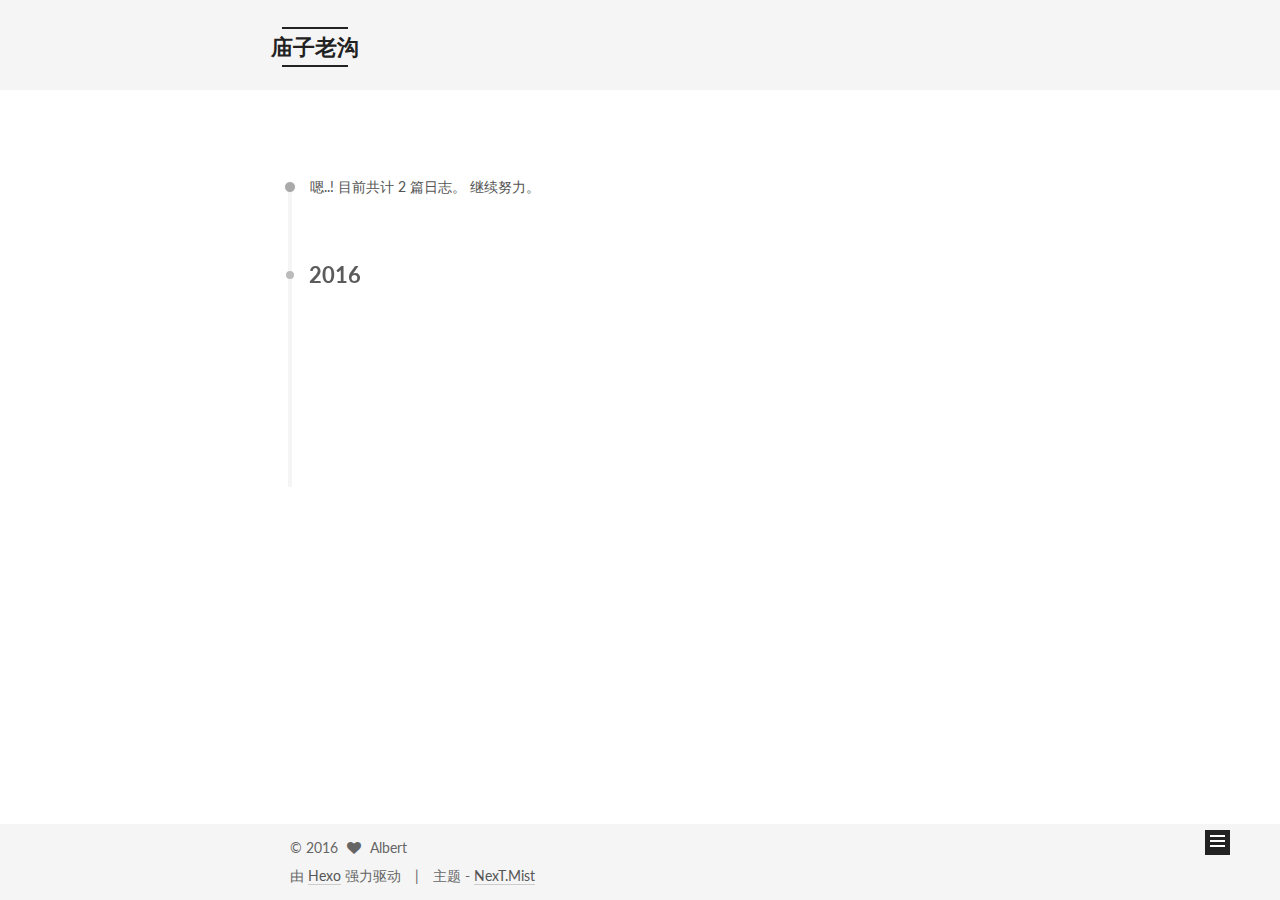
==== archives/index.html @ c9e80abf "Site updated: 2016-06-13 20:32:00" ====
<!doctype html>



  


<html class="theme-next mist use-motion">
<head>
  <meta charset="UTF-8"/>
<meta http-equiv="X-UA-Compatible" content="IE=edge,chrome=1" />
<meta name="viewport" content="width=device-width, initial-scale=1, maximum-scale=1"/>



<meta http-equiv="Cache-Control" content="no-transform" />
<meta http-equiv="Cache-Control" content="no-siteapp" />












  
  
  <link href="/vendors/fancybox/source/jquery.fancybox.css?v=2.1.5" rel="stylesheet" type="text/css" />




  
  
  
  

  
    
    
  

  

  

  

  

  
    
    
    <link href="//fonts.googleapis.com/css?family=Lato:300,300italic,400,400italic,700,700italic&subset=latin,latin-ext" rel="stylesheet" type="text/css">
  






<link href="/vendors/font-awesome/css/font-awesome.min.css?v=4.4.0" rel="stylesheet" type="text/css" />

<link href="/css/main.css?v=5.0.1" rel="stylesheet" type="text/css" />


  <meta name="keywords" content="Hexo, NexT" />








  <link rel="shortcut icon" type="image/x-icon" href="/favicon.ico?v=5.0.1" />






<meta name="description" content="丢点草稿的地方">
<meta property="og:type" content="website">
<meta property="og:title" content="庙子老沟">
<meta property="og:url" content="http://yoursite.com/archives/index.html">
<meta property="og:site_name" content="庙子老沟">
<meta property="og:description" content="丢点草稿的地方">
<meta name="twitter:card" content="summary">
<meta name="twitter:title" content="庙子老沟">
<meta name="twitter:description" content="丢点草稿的地方">



<script type="text/javascript" id="hexo.configuration">
  var NexT = window.NexT || {};
  var CONFIG = {
    scheme: 'Mist',
    sidebar: {"position":"right","display":"post"},
    fancybox: true,
    motion: true,
    duoshuo: {
      userId: 0,
      author: '博主'
    }
  };
</script>




  <link rel="canonical" href="http://yoursite.com/archives/"/>

  <title> 归档 | 庙子老沟 </title>
</head>

<body itemscope itemtype="http://schema.org/WebPage" lang="zh-Hans">

  










  
  
    
  

  <div class="container one-collumn sidebar-position-right  page-archive  ">
    <div class="headband"></div>

    <header id="header" class="header" itemscope itemtype="http://schema.org/WPHeader">
      <div class="header-inner"><div class="site-meta ">
  

  <div class="custom-logo-site-title">
    <a href="/"  class="brand" rel="start">
      <span class="logo-line-before"><i></i></span>
      <span class="site-title">庙子老沟</span>
      <span class="logo-line-after"><i></i></span>
    </a>
  </div>
  <p class="site-subtitle"></p>
</div>

<div class="site-nav-toggle">
  <button>
    <span class="btn-bar"></span>
    <span class="btn-bar"></span>
    <span class="btn-bar"></span>
  </button>
</div>

<nav class="site-nav">
  

  
    <ul id="menu" class="menu">
      
        
        <li class="menu-item menu-item-home">
          <a href="/" rel="section">
            
            闲文
          </a>
        </li>
      
        
        <li class="menu-item menu-item-archives">
          <a href="/archives" rel="section">
            
            归档
          </a>
        </li>
      
        
        <li class="menu-item menu-item-guestbook">
          <a href="/guestbook" rel="section">
            
            客书
          </a>
        </li>
      

      
        <li class="menu-item menu-item-search">
          
            <a href="#" class="st-search-show-outputs">
          
            
            搜索
          </a>
        </li>
      
    </ul>
  

  
    <div class="site-search">
      
  <form class="site-search-form">
  <input type="text" id="st-search-input" class="st-search-input st-default-search-input" />
</form>

<script type="text/javascript">
  (function(w,d,t,u,n,s,e){w['SwiftypeObject']=n;w[n]=w[n]||function(){
    (w[n].q=w[n].q||[]).push(arguments);};s=d.createElement(t);
    e=d.getElementsByTagName(t)[0];s.async=1;s.src=u;e.parentNode.insertBefore(s,e);
  })(window,document,'script','//s.swiftypecdn.com/install/v2/st.js','_st');

  _st('install', '_st('install','S8JnWayYZEUJozpKxwW_','2.0.0');','2.0.0');
</script>



    </div>
  
</nav>

 </div>
    </header>

    <main id="main" class="main">
      <div class="main-inner">
        <div class="content-wrap">
          <div id="content" class="content">
            

  <section id="posts" class="posts-collapse">
    <span class="archive-move-on"></span>

    <span class="archive-page-counter">
      
      
      
        
      
      嗯..! 目前共计 2 篇日志。 继续努力。
    </span>

    

      
      
      

      
        
        <div class="collection-title">
          <h2 class="archive-year motion-element" id="archive-year-2016">2016</h2>
        </div>
      
      

      

  <article class="post post-type-normal" itemscope itemtype="http://schema.org/Article">
    <header class="post-header">

      <h1 class="post-title">
        
            <a class="post-title-link" href="/2016/06/12/山月记/" itemprop="url">
              
                <span itemprop="name">山月记</span>
              
            </a>
        
      </h1>

      <div class="post-meta">
        <time class="post-time" itemprop="dateCreated"
              datetime="2016-06-12T21:48:13+08:00"
              content="2016/06/12" >
          06-12
        </time>
      </div>

    </header>
  </article>



    

      
      
      

      
      

      

  <article class="post post-type-normal" itemscope itemtype="http://schema.org/Article">
    <header class="post-header">

      <h1 class="post-title">
        
            <a class="post-title-link" href="/2016/06/12/hello-world/" itemprop="url">
              
                <span itemprop="name">Hello World</span>
              
            </a>
        
      </h1>

      <div class="post-meta">
        <time class="post-time" itemprop="dateCreated"
              datetime="2016-06-12T11:52:48+08:00"
              content="2016/06/12" >
          06-12
        </time>
      </div>

    </header>
  </article>



    

  </section>

  



          </div>
          


          

        </div>
        
          
  
  <div class="sidebar-toggle">
    <div class="sidebar-toggle-line-wrap">
      <span class="sidebar-toggle-line sidebar-toggle-line-first"></span>
      <span class="sidebar-toggle-line sidebar-toggle-line-middle"></span>
      <span class="sidebar-toggle-line sidebar-toggle-line-last"></span>
    </div>
  </div>

  <aside id="sidebar" class="sidebar">
    <div class="sidebar-inner">

      

      

      <section class="site-overview sidebar-panel  sidebar-panel-active ">
        <div class="site-author motion-element" itemprop="author" itemscope itemtype="http://schema.org/Person">
          <img class="site-author-image" itemprop="image"
               src="http://o8nwogshe.bkt.clouddn.com/avatar.jpg"
               alt="Albert" />
          <p class="site-author-name" itemprop="name">Albert</p>
          <p class="site-description motion-element" itemprop="description">丢点草稿的地方</p>
        </div>
        <nav class="site-state motion-element">
          <div class="site-state-item site-state-posts">
            <a href="/archives">
              <span class="site-state-item-count">2</span>
              <span class="site-state-item-name">日志</span>
            </a>
          </div>

          

          
            <div class="site-state-item site-state-tags">
              
                <span class="site-state-item-count">1</span>
                <span class="site-state-item-name">标签</span>
              
            </div>
          

        </nav>

        

        <div class="links-of-author motion-element">
          
        </div>

        
        

        
        

      </section>

      

    </div>
  </aside>


        
      </div>
    </main>

    <footer id="footer" class="footer">
      <div class="footer-inner">
        <div class="copyright" >
  
  &copy; 
  <span itemprop="copyrightYear">2016</span>
  <span class="with-love">
    <i class="fa fa-heart"></i>
  </span>
  <span class="author" itemprop="copyrightHolder">Albert</span>
</div>

<div class="powered-by">
  由 <a class="theme-link" href="http://hexo.io">Hexo</a> 强力驱动
</div>

<div class="theme-info">
  主题 -
  <a class="theme-link" href="https://github.com/iissnan/hexo-theme-next">
    NexT.Mist
  </a>
</div>

        

        
      </div>
    </footer>

    <div class="back-to-top">
      <i class="fa fa-arrow-up"></i>
    </div>
  </div>

  

<script type="text/javascript">
  if (Object.prototype.toString.call(window.Promise) !== '[object Function]') {
    window.Promise = null;
  }
</script>









  



  
  <script type="text/javascript" src="/vendors/jquery/index.js?v=2.1.3"></script>

  
  <script type="text/javascript" src="/vendors/fastclick/lib/fastclick.min.js?v=1.0.6"></script>

  
  <script type="text/javascript" src="/vendors/jquery_lazyload/jquery.lazyload.js?v=1.9.7"></script>

  
  <script type="text/javascript" src="/vendors/velocity/velocity.min.js?v=1.2.1"></script>

  
  <script type="text/javascript" src="/vendors/velocity/velocity.ui.min.js?v=1.2.1"></script>

  
  <script type="text/javascript" src="/vendors/fancybox/source/jquery.fancybox.pack.js?v=2.1.5"></script>


  


  <script type="text/javascript" src="/js/src/utils.js?v=5.0.1"></script>

  <script type="text/javascript" src="/js/src/motion.js?v=5.0.1"></script>



  
  

  
  
    <script type="text/javascript" id="motion.page.archive">
      $('.archive-year').velocity('transition.slideLeftIn');
    </script>
  


  


  <script type="text/javascript" src="/js/src/bootstrap.js?v=5.0.1"></script>



  

  
    
  

  <script type="text/javascript">
    var duoshuoQuery = {short_name:"lvyzhang"};
    (function() {
      var ds = document.createElement('script');
      ds.type = 'text/javascript';ds.async = true;
      ds.id = 'duoshuo-script';
      ds.src = (document.location.protocol == 'https:' ? 'https:' : 'http:') + '//static.duoshuo.com/embed.js';
      ds.charset = 'UTF-8';
      (document.getElementsByTagName('head')[0]
      || document.getElementsByTagName('body')[0]).appendChild(ds);
    })();
  </script>

  
    
  






  
  
  

  

  

</body>
</html>
---- css/main.css ----
/* normalize.css v3.0.2 | MIT License | git.io/normalize */
html {
  font-family: sans-serif; /* 1 */
  -ms-text-size-adjust: 100%; /* 2 */
  -webkit-text-size-adjust: 100%; /* 2 */
}
body {
  margin: 0;
}
article,
aside,
details,
figcaption,
figure,
footer,
header,
hgroup,
main,
menu,
nav,
section,
summary {
  display: block;
}
audio,
canvas,
progress,
video {
  display: inline-block; /* 1 */
  vertical-align: baseline; /* 2 */
}
audio:not([controls]) {
  display: none;
  height: 0;
}
[hidden],
template {
  display: none;
}
a {
  background-color: transparent;
}
a:active,
a:hover {
  outline: 0;
}
abbr[title] {
  border-bottom: 1px dotted;
}
b,
strong {
  font-weight: bold;
}
dfn {
  font-style: italic;
}
h1 {
  font-size: 2em;
  margin: 0.67em 0;
}
mark {
  background: #ff0;
  color: #000;
}
small {
  font-size: 80%;
}
sub,
sup {
  font-size: 75%;
  line-height: 0;
  position: relative;
  vertical-align: baseline;
}
sup {
  top: -0.5em;
}
sub {
  bottom: -0.25em;
}
img {
  border: 0;
}
svg:not(:root) {
  overflow: hidden;
}
figure {
  margin: 1em 40px;
}
hr {
  -moz-box-sizing: content-box;
  box-sizing: content-box;
  height: 0;
}
pre {
  overflow: auto;
}
code,
kbd,
pre,
samp {
  font-family: monospace, monospace;
  font-size: 1em;
}
button,
input,
optgroup,
select,
textarea {
  color: inherit; /* 1 */
  font: inherit; /* 2 */
  margin: 0; /* 3 */
}
button {
  overflow: visible;
}
button,
select {
  text-transform: none;
}
button,
html input[type="button"],
input[type="reset"],
input[type="submit"] {
  -webkit-appearance: button; /* 2 */
  cursor: pointer; /* 3 */
}
button[disabled],
html input[disabled] {
  cursor: default;
}
button::-moz-focus-inner,
input::-moz-focus-inner {
  border: 0;
  padding: 0;
}
input {
  line-height: normal;
}
input[type="checkbox"],
input[type="radio"] {
  box-sizing: border-box; /* 1 */
  padding: 0; /* 2 */
}
input[type="number"]::-webkit-inner-spin-button,
input[type="number"]::-webkit-outer-spin-button {
  height: auto;
}
input[type="search"] {
  -webkit-appearance: textfield; /* 1 */
  -moz-box-sizing: content-box;
  -webkit-box-sizing: content-box; /* 2 */
  box-sizing: content-box;
}
input[type="search"]::-webkit-search-cancel-button,
input[type="search"]::-webkit-search-decoration {
  -webkit-appearance: none;
}
fieldset {
  border: 1px solid #c0c0c0;
  margin: 0 2px;
  padding: 0.35em 0.625em 0.75em;
}
legend {
  border: 0; /* 1 */
  padding: 0; /* 2 */
}
textarea {
  overflow: auto;
}
optgroup {
  font-weight: bold;
}
table {
  border-collapse: collapse;
  border-spacing: 0;
}
td,
th {
  padding: 0;
}
::selection {
  background: #262a30;
  color: #fff;
}
body {
  position: relative;
  font-family: 'Lato', "PingFang SC", "Microsoft YaHei", sans-serif;
  font-size: 14px;
  line-height: 2;
  color: #555;
  background: #fff;
}
@media (max-width: 767px) {
  body {
    padding-right: 0 !important;
  }
}
@media (min-width: 768px) and (max-width: 991px) {
  body {
    padding-right: 0 !important;
  }
}
@media (min-width: 1600px) {
  body {
    font-size: 16px;
  }
}
h1,
h2,
h3,
h4,
h5,
h6 {
  margin: 0;
  padding: 0;
  font-weight: bold;
  line-height: 1.5;
  font-family: 'Lato', "PingFang SC", "Microsoft YaHei", sans-serif;
}
h2,
h3,
h4,
h5,
h6 {
  margin: 20px 0 15px;
}
h1 {
  font-size: 24px;
}
@media (max-width: 767px) {
  h1 {
    font-size: 20px;
  }
}
h2 {
  font-size: 22px;
}
@media (max-width: 767px) {
  h2 {
    font-size: 18px;
  }
}
h3 {
  font-size: 20px;
}
@media (max-width: 767px) {
  h3 {
    font-size: 16px;
  }
}
h4 {
  font-size: 18px;
}
@media (max-width: 767px) {
  h4 {
    font-size: 14px;
  }
}
h5 {
  font-size: 16px;
}
@media (max-width: 767px) {
  h5 {
    font-size: 12px;
  }
}
h6 {
  font-size: 14px;
}
@media (max-width: 767px) {
  h6 {
    font-size: 10px;
  }
}
p {
  margin: 0 0 25px 0;
}
a {
  color: #555;
  text-decoration: none;
  border-bottom: 1px solid #999;
  word-wrap: break-word;
}
a:hover {
  color: #222;
  border-bottom-color: #222;
}
ul {
  list-style: none;
}
blockquote {
  margin: 0;
  padding: 0;
}
img {
  display: block;
  margin: auto;
  max-width: 100%;
  height: auto;
}
hr {
  margin: 40px 0;
  height: 3px;
  border: none;
  background-color: #ddd;
  background-image: repeating-linear-gradient(-45deg, #fff, #fff 4px, transparent 4px, transparent 8px);
}
blockquote {
  padding: 0 15px;
  color: #666;
  border-left: 4px solid #ddd;
}
blockquote cite::before {
  content: "-";
  padding: 0 5px;
}
dt {
  font-weight: 700;
}
dd {
  margin: 0;
  padding: 0;
}
.text-left {
  text-align: left;
}
.text-center {
  text-align: center;
}
.text-right {
  text-align: right;
}
.text-justify {
  text-align: justify;
}
.text-nowrap {
  white-space: nowrap;
}
.text-lowercase {
  text-transform: lowercase;
}
.text-uppercase {
  text-transform: uppercase;
}
.text-capitalize {
  text-transform: capitalize;
}
.center-block {
  display: block;
  margin-left: auto;
  margin-right: auto;
}
.clearfix:before,
.clearfix:after {
  content: " ";
  display: table;
}
.clearfix:after {
  clear: both;
}
.pullquote {
  width: 45%;
}
.pullquote.left {
  float: left;
  margin-left: 5px;
  margin-right: 10px;
}
.pullquote.right {
  float: right;
  margin-left: 10px;
  margin-right: 5px;
}
.affix.affix.affix {
  position: fixed;
}
.translation {
  margin-top: -20px;
  font-size: 14px;
  color: #999;
}
.scrollbar-measure {
  width: 100px;
  height: 100px;
  overflow: scroll;
  position: absolute;
  top: -9999px;
}
.use-motion .motion-element {
  opacity: 0;
}
#local-search-input {
  padding: 3px;
  border: none;
  text-indent: 14px;
  border-radius: 0;
  width: 140px;
  outline: none;
  border-bottom: 1px solid #999;
  background: inherit;
  opacity: 0.5;
}
#local-search-input:focus {
  opacity: 1;
}
.search-icon {
  position: absolute;
  top: 9px;
}
table {
  margin: 20px 0;
  width: 100%;
  border-collapse: collapse;
  border-spacing: 0;
  border: 1px solid #ddd;
  font-size: 14px;
  table-layout: fixed;
  word-wrap: break-all;
}
table>tbody>tr:nth-of-type(odd) {
  background-color: #f9f9f9;
}
table>tbody>tr:hover {
  background-color: #f5f5f5;
}
caption,
th,
td {
  padding: 8px;
  text-align: left;
  vertical-align: middle;
  font-weight: normal;
}
th,
td {
  border-bottom: 3px solid #ddd;
  border-right: 1px solid #eee;
}
th {
  padding-bottom: 10px;
  font-weight: 700;
}
td {
  border-bottom-width: 1px;
}
html,
body {
  height: 100%;
}
.container {
  position: relative;
  min-height: 100%;
}
.header-inner {
  margin: 0 auto;
  padding: 100px 0 70px;
  width: 700px;
}
@media (min-width: 1600px) {
  .container .header-inner {
    width: 900px;
  }
}
.main {
  padding-bottom: 150px;
}
.main-inner {
  margin: 0 auto;
  width: 700px;
}
@media (min-width: 1600px) {
  .container .main-inner {
    width: 900px;
  }
}
.footer {
  position: absolute;
  left: 0;
  bottom: 0;
  width: 100%;
  min-height: 50px;
}
.footer-inner {
  box-sizing: border-box;
  margin: 20px auto;
  width: 700px;
}
@media (min-width: 1600px) {
  .container .footer-inner {
    width: 900px;
  }
}
pre,
.highlight {
  overflow: auto;
  margin: 20px 0;
  padding: 15px;
  font-size: 13px;
  color: #4d4d4c;
  background: #f7f7f7;
  line-height: 1.6;
}
pre,
code {
  font-family: consolas, Menlo, "PingFang SC", "Microsoft YaHei", monospace;
}
code {
  padding: 2px 4px;
  word-break: break-all;
  color: #555;
  background: #eee;
  border-radius: 4px;
  font-size: 13px;
}
pre code {
  padding: 0;
  color: #4d4d4c;
  background: none;
  text-shadow: none;
}
.highlight pre {
  border: none;
  margin: 0;
  padding: 1px;
}
.highlight table {
  margin: 0;
  width: auto;
  border: none;
}
.highlight td {
  border: none;
  padding: 0;
}
.highlight figcaption {
  font-size: 1em;
  color: #4d4d4c;
  line-height: 1em;
  margin-bottom: 1em;
}
.highlight figcaption:before,
.highlight figcaption:after {
  content: " ";
  display: table;
}
.highlight figcaption:after {
  clear: both;
}
.highlight figcaption a {
  float: right;
  color: #4d4d4c;
}
.highlight figcaption a:hover {
  border-bottom-color: #4d4d4c;
}
.highlight .gutter pre {
  color: #666;
  text-align: right;
  padding-right: 20px;
}
.highlight .line {
  height: 20px;
}
.gist table {
  width: auto;
}
.gist table td {
  border: none;
}
pre .comment {
  color: #8e908c;
}
pre .variable,
pre .attribute,
pre .tag,
pre .regexp,
pre .ruby .constant,
pre .xml .tag .title,
pre .xml .pi,
pre .xml .doctype,
pre .html .doctype,
pre .css .id,
pre .css .class,
pre .css .pseudo {
  color: #c82829;
}
pre .number,
pre .preprocessor,
pre .built_in,
pre .literal,
pre .params,
pre .constant,
pre .command {
  color: #f5871f;
}
pre .ruby .class .title,
pre .css .rules .attribute,
pre .string,
pre .value,
pre .inheritance,
pre .header,
pre .ruby .symbol,
pre .xml .cdata,
pre .special,
pre .number,
pre .formula {
  color: #718c00;
}
pre .title,
pre .css .hexcolor {
  color: #3e999f;
}
pre .function,
pre .python .decorator,
pre .python .title,
pre .ruby .function .title,
pre .ruby .title .keyword,
pre .perl .sub,
pre .javascript .title,
pre .coffeescript .title {
  color: #4271ae;
}
pre .keyword,
pre .javascript .function {
  color: #8959a8;
}
.full-image.full-image.full-image {
  border: none;
  max-width: 100%;
  width: auto;
  margin: 20px auto;
}
@media (min-width: 992px) {
  .full-image.full-image.full-image {
    max-width: none;
    width: 126%;
    margin: 0 -13%;
  }
}
.blockquote-center,
.page-home .post-type-quote blockquote,
.page-post-detail .post-type-quote blockquote {
  position: relative;
  margin: 40px 0;
  padding: 0;
  border-left: none;
  text-align: center;
}
.blockquote-center::before,
.page-home .post-type-quote blockquote::before,
.page-post-detail .post-type-quote blockquote::before,
.blockquote-center::after,
.page-home .post-type-quote blockquote::after,
.page-post-detail .post-type-quote blockquote::after {
  position: absolute;
  content: ' ';
  display: block;
  width: 100%;
  height: 24px;
  opacity: 0.2;
  background-repeat: no-repeat;
  background-position: 0 -6px;
  background-size: 22px 22px;
}
.blockquote-center::before,
.page-home .post-type-quote blockquote::before,
.page-post-detail .post-type-quote blockquote::before {
  top: -20px;
  background-image: url("../images/quote-l.svg");
  border-top: 1px solid #ccc;
}
.blockquote-center::after,
.page-home .post-type-quote blockquote::after,
.page-post-detail .post-type-quote blockquote::after {
  bottom: -20px;
  background-image: url("../images/quote-r.svg");
  border-bottom: 1px solid #ccc;
  background-position: 100% 8px;
}
.blockquote-center p,
.page-home .post-type-quote blockquote p,
.page-post-detail .post-type-quote blockquote p,
.blockquote-center div,
.page-home .post-type-quote blockquote div,
.page-post-detail .post-type-quote blockquote div {
  text-align: center;
}
.post .post-body .group-picture img {
  box-sizing: border-box;
  padding: 0 3px;
  border: none;
}
.post .group-picture-row {
  overflow: hidden;
  margin-top: 6px;
}
.post .group-picture-row:first-child {
  margin-top: 0;
}
.post .group-picture-column {
  float: left;
}
.page-post-detail .post-body .group-picture-column {
  float: none;
  margin-top: 10px;
  width: auto !important;
}
.page-post-detail .post-body .group-picture-column img {
  margin: 0 auto;
}
.page-archive .group-picture-container {
  overflow: hidden;
}
.page-archive .group-picture-row {
  float: left;
}
.page-archive .group-picture-row:first-child {
  margin-top: 6px;
}
.page-archive .group-picture-column {
  max-width: 150px;
  max-height: 150px;
}
.btn {
  display: inline-block;
  padding: 0 20px;
  font-size: 14px;
  color: #fff;
  background: #222;
  border: 2px solid #222;
  text-decoration: none;
  border-radius: 0;
  transition-property: background-color;
  transition-duration: 0.2s;
  transition-timing-function: ease-in-out;
  transition-delay: 0s;
}
.btn:hover,
.post-more-link .btn:hover {
  border-color: #222;
  color: #222;
  background: #fff;
}
.btn-bar {
  display: block;
  width: 22px;
  height: 2px;
  background: #555;
  border-radius: 1px;
}
.btn-bar+.btn-bar {
  margin-top: 4px;
}
.pagination {
  margin: 120px 0 40px;
  text-align: center;
  border-top: 1px solid #eee;
}
.page-number-basic,
.pagination .prev,
.pagination .next,
.pagination .page-number,
.pagination .space {
  display: inline-block;
  position: relative;
  top: -1px;
  margin: 0 10px;
  padding: 0 10px;
  line-height: 30px;
}
@media (max-width: 767px) {
  .page-number-basic,
  .pagination .prev,
  .pagination .next,
  .pagination .page-number,
  .pagination .space {
    margin: 0 5px;
  }
}
.pagination .prev,
.pagination .next,
.pagination .page-number {
  border-bottom: 0;
  border-top: 1px solid #eee;
  transition-property: border-color;
  transition-duration: 0.2s;
  transition-timing-function: ease-in-out;
  transition-delay: 0s;
}
.pagination .prev:hover,
.pagination .next:hover,
.pagination .page-number:hover {
  border-top-color: #222;
}
.pagination .space {
  padding: 0;
  margin: 0;
}
.pagination .prev {
  margin-left: 0;
}
.pagination .next {
  margin-right: 0;
}
.pagination .page-number.current {
  color: #fff;
  background: #ccc;
  border-top-color: #ccc;
}
@media (max-width: 767px) {
  .pagination {
    border-top: none;
  }
  .pagination .prev,
  .pagination .next,
  .pagination .page-number {
    margin-bottom: 10px;
    border-top: 0;
    border-bottom: 1px solid #eee;
  }
  .pagination .prev:hover,
  .pagination .next:hover,
  .pagination .page-number:hover {
    border-bottom-color: #222;
  }
}
.comments {
  margin: 60px 20px 0;
}
.tag-cloud {
  text-align: center;
}
.tag-cloud a {
  display: inline-block;
  margin: 10px;
}
.back-to-top {
  box-sizing: border-box;
  position: fixed;
  bottom: -100px;
  right: 50px;
  z-index: 1050;
  padding: 0 6px;
  width: 25px;
  background: #222;
  font-size: 12px;
  opacity: 1;
  color: #fff;
  cursor: pointer;
  text-align: center;
  -webkit-transform: translateZ(0);
  transition-property: bottom;
  transition-duration: 0.2s;
  transition-timing-function: ease-in-out;
  transition-delay: 0s;
}
@media (max-width: 767px) {
  .back-to-top {
    display: none;
  }
}
@media (min-width: 768px) and (max-width: 991px) {
  .back-to-top {
    display: none;
  }
}
.back-to-top.back-to-top-on {
  bottom: 19px;
}
.header {
  background: #fff;
}
.header-inner {
  position: relative;
}
.headband {
  height: 3px;
  background: #222;
}
.site-meta {
  margin: 0;
  text-align: left;
}
@media (max-width: 767px) {
  .site-meta {
    text-align: center;
  }
}
.brand {
  position: relative;
  display: inline-block;
  padding: 0 40px;
  color: #222;
  background: #222;
  border-bottom: none;
}
.brand:hover {
  color: #222;
}
.logo {
  display: inline-block;
  margin-right: 5px;
  line-height: 36px;
  vertical-align: top;
}
.site-title {
  display: inline-block;
  vertical-align: top;
  line-height: 36px;
  font-size: 20px;
  font-weight: normal;
  font-family: 'Lato', "PingFang SC", "Microsoft YaHei", sans-serif;
}
.site-subtitle {
  margin-top: 10px;
  font-size: 13px;
  color: #999;
}
.use-motion .brand {
  opacity: 0;
}
.use-motion .logo,
.use-motion .site-title,
.use-motion .site-subtitle {
  opacity: 0;
  position: relative;
  top: -10px;
}
.site-nav-toggle {
  display: none;
  position: absolute;
  top: 10px;
  left: 10px;
}
@media (max-width: 767px) {
  .site-nav-toggle {
    display: block;
  }
}
.site-nav-toggle button {
  margin-top: 2px;
  padding: 9px 10px;
  background: transparent;
  border: none;
}
@media (max-width: 767px) {
  .site-nav {
    display: none;
    margin: 0 -10px;
    padding: 0 10px;
    clear: both;
    border-top: 1px solid #ddd;
  }
}
@media (min-width: 768px) and (max-width: 991px) {
  .site-nav {
    display: block !important;
  }
}
@media (min-width: 992px) {
  .site-nav {
    display: block !important;
  }
}
.menu {
  margin-top: 20px;
  padding-left: 0;
  text-align: center;
}
.menu .menu-item {
  display: inline-block;
  margin: 0 10px;
}
@media screen and (max-width: 767px) {
  .menu .menu-item {
    margin-top: 10px;
  }
}
.menu .menu-item a {
  display: block;
  font-size: 13px;
  text-transform: capitalize;
  line-height: inherit;
  border-bottom: 1px solid transparent;
  transition-property: border-color;
  transition-duration: 0.2s;
  transition-timing-function: ease-in-out;
  transition-delay: 0s;
}
.menu .menu-item a:hover {
  border-bottom-color: #222;
}
.menu .menu-item .fa {
  margin-right: 5px;
}
.use-motion .menu-item {
  opacity: 0;
}
.post-body {
  font-family: 'Lato', "PingFang SC", "Microsoft YaHei", sans-serif;
}
@media (max-width: 767px) {
  .post-body {
    word-break: break-word;
  }
}
.post-body .fancybox img {
  display: block !important;
  margin: 0 auto;
  cursor: pointer;
  cursor: zoom-in;
  cursor: -webkit-zoom-in;
}
.post-body .image-caption,
.post-body .figure .caption {
  margin: 10px auto 15px;
  text-align: center;
  font-size: 14px;
  color: #999;
  font-weight: bold;
  line-height: 1;
}
.post-sticky-flag {
  display: inline-block;
  font-size: 16px;
  -ms-transform: rotate(30deg);
  -webkit-transform: rotate(30deg);
  -moz-transform: rotate(30deg);
  -ms-transform: rotate(30deg);
  -o-transform: rotate(30deg);
  transform: rotate(30deg);
}
.posts-expand {
  padding-top: 40px;
}
@media (max-width: 767px) {
  .posts-expand {
    margin: 0 20px;
  }
  .post-body pre,
  .post-body .highlight {
    padding: 10px;
  }
  .post-body pre .gutter pre,
  .post-body .highlight .gutter pre {
    padding-right: 10px;
  }
}
@media (min-width: 992px) {
  .posts-expand .post-body {
    text-align: justify;
  }
}
.posts-expand .post-body h2,
.posts-expand .post-body h3,
.posts-expand .post-body h4,
.posts-expand .post-body h5,
.posts-expand .post-body h6 {
  padding-top: 10px;
}
.posts-expand .post-body h2 .header-anchor,
.posts-expand .post-body h3 .header-anchor,
.posts-expand .post-body h4 .header-anchor,
.posts-expand .post-body h5 .header-anchor,
.posts-expand .post-body h6 .header-anchor {
  float: right;
  margin-left: 10px;
  color: #ccc;
  border-bottom-style: none;
  visibility: hidden;
}
.posts-expand .post-body h2 .header-anchor:hover,
.posts-expand .post-body h3 .header-anchor:hover,
.posts-expand .post-body h4 .header-anchor:hover,
.posts-expand .post-body h5 .header-anchor:hover,
.posts-expand .post-body h6 .header-anchor:hover {
  color: inherit;
}
.posts-expand .post-body h2:hover .header-anchor,
.posts-expand .post-body h3:hover .header-anchor,
.posts-expand .post-body h4:hover .header-anchor,
.posts-expand .post-body h5:hover .header-anchor,
.posts-expand .post-body h6:hover .header-anchor {
  visibility: visible;
}
.posts-expand .post-body ul li {
  list-style: circle;
}
.posts-expand .post-body img {
  box-sizing: border-box;
  margin: auto;
  padding: 3px;
  border: 1px solid #ddd;
}
.posts-expand .fancybox img {
  margin: 0 auto;
}
@media (max-width: 767px) {
  .posts-collapse {
    margin: 0 20px;
  }
  .posts-collapse .post-title,
  .posts-collapse .post-meta {
    display: block;
    width: auto;
    text-align: left;
  }
}
.posts-collapse {
  position: relative;
  z-index: 1010;
  margin-left: 0;
}
.posts-collapse::after {
  content: " ";
  position: absolute;
  top: 20px;
  left: 0;
  margin-left: -2px;
  width: 4px;
  height: 100%;
  background: #f5f5f5;
  z-index: -1;
}
@media (max-width: 767px) {
  .posts-collapse {
    margin: 0 20px;
  }
}
.posts-collapse .collection-title {
  position: relative;
  margin: 60px 0;
}
.posts-collapse .collection-title h2 {
  margin-left: 20px;
}
.posts-collapse .collection-title small {
  color: #bbb;
}
.posts-collapse .collection-title::before {
  content: " ";
  position: absolute;
  left: 0;
  top: 50%;
  margin-left: -4px;
  margin-top: -4px;
  width: 8px;
  height: 8px;
  background: #bbb;
  border-radius: 50%;
}
.posts-collapse .post {
  margin: 30px 0;
}
.posts-collapse .post-header {
  position: relative;
  transition-duration: 0.2s;
  transition-timing-function: ease-in-out;
  transition-delay: 0s;
  transition-property: border;
  border-bottom: 1px dashed #ccc;
}
.posts-collapse .post-header::before {
  content: " ";
  position: absolute;
  left: 0;
  top: 12px;
  width: 6px;
  height: 6px;
  margin-left: -4px;
  background: #bbb;
  border-radius: 50%;
  border: 1px solid #fff;
  transition-duration: 0.2s;
  transition-timing-function: ease-in-out;
  transition-delay: 0s;
  transition-property: background;
}
.posts-collapse .post-header:hover {
  border-bottom-color: #666;
}
.posts-collapse .post-header:hover::before {
  background: #222;
}
.posts-collapse .post-meta {
  position: absolute;
  font-size: 12px;
  left: 20px;
  top: 5px;
}
.posts-collapse .post-comments-count {
  display: none;
}
.posts-collapse .post-title {
  margin-left: 60px;
  font-size: 16px;
  font-weight: normal;
  line-height: inherit;
}
.posts-collapse .post-title::after {
  margin-left: 3px;
  opacity: 0.6;
}
.posts-collapse .post-title a {
  color: #666;
  border-bottom: none;
}
.page-home .post-type-quote .post-header,
.page-post-detail .post-type-quote .post-header,
.page-home .post-type-quote .post-tags,
.page-post-detail .post-type-quote .post-tags {
  display: none;
}
.posts-expand .post-title {
  font-size: 26px;
  text-align: center;
  word-break: break-word;
  font-weight: 400;
}
@media (max-width: 767px) {
  .posts-expand .post-title {
    font-size: 22px;
  }
}
.posts-expand .post-title-link {
  display: inline-block;
  position: relative;
  color: #555;
  border-bottom: none;
  line-height: 1.2;
  vertical-align: top;
}
.posts-expand .post-title-link::before {
  content: "";
  position: absolute;
  width: 100%;
  height: 2px;
  bottom: 0;
  left: 0;
  background-color: #000;
  visibility: hidden;
  -webkit-transform: scaleX(0);
  -moz-transform: scaleX(0);
  -ms-transform: scaleX(0);
  -o-transform: scaleX(0);
  transform: scaleX(0);
  transition-duration: 0.2s;
  transition-timing-function: ease-in-out;
  transition-delay: 0s;
}
.posts-expand .post-title-link:hover::before {
  visibility: visible;
  -webkit-transform: scaleX(1);
  -moz-transform: scaleX(1);
  -ms-transform: scaleX(1);
  -o-transform: scaleX(1);
  transform: scaleX(1);
}
.posts-expand .post-title-link .fa {
  font-size: 16px;
}
.posts-expand .post-meta {
  margin: 3px 0 60px 0;
  color: #999;
  font-family: 'Lato', "PingFang SC", "Microsoft YaHei", sans-serif;
  font-size: 12px;
  text-align: center;
}
.posts-expand .post-meta .post-category-list {
  display: inline-block;
  margin: 0;
  padding: 3px;
}
.posts-expand .post-meta .post-category-list-link {
  color: #999;
}
.post-meta-item-icon {
  display: none;
  margin-right: 3px;
}
@media (min-width: 768px) and (max-width: 991px) {
  .post-meta-item-icon {
    display: inline-block;
  }
}
@media (max-width: 767px) {
  .post-meta-item-icon {
    display: inline-block;
  }
}
@media (min-width: 768px) and (max-width: 991px) {
  .post-meta-item-text {
    display: none;
  }
}
@media (max-width: 767px) {
  .post-meta-item-text {
    display: none;
  }
}
@media (max-width: 767px) {
  .posts-expand .post-comments-count {
    display: none;
  }
}
.post-more-link {
  margin-top: 50px;
}
.post-more-link .btn {
  color: #555;
  font-size: 14px;
  background: transparent;
  border-radius: 0;
  line-height: 2;
}
.posts-expand .post-tags {
  margin-top: 40px;
  text-align: center;
}
.posts-expand .post-tags a {
  display: inline-block;
  margin-right: 10px;
  font-size: 13px;
}
.post-nav {
  overflow: hidden;
  margin-top: 60px;
  padding: 10px;
  white-space: nowrap;
  border-top: 1px solid #eee;
}
.post-nav-item {
  display: inline-block;
  width: 50%;
  white-space: normal;
}
.post-nav-item a {
  position: relative;
  display: inline-block;
  line-height: 25px;
  font-size: 14px;
  color: #555;
  border-bottom: none;
}
.post-nav-item a:hover {
  color: #222;
  border-bottom: none;
}
.post-nav-item a:active {
  top: 2px;
}
.post-nav-item a i {
  font-size: 12px;
}
.post-nav-prev {
  text-align: right;
}
.posts-expand .post-eof {
  display: block;
  margin: 80px auto 60px;
  width: 8%;
  height: 1px;
  background: #ccc;
  text-align: center;
}
.post:last-child .post-eof.post-eof.post-eof {
  display: none;
}
.post-gallery {
  display: table;
  table-layout: fixed;
  width: 100%;
  border-collapse: separate;
}
.post-gallery-row {
  display: table-row;
}
.post-gallery .post-gallery-img {
  display: table-cell;
  text-align: center;
  vertical-align: middle;
  border: none;
}
.post-gallery .post-gallery-img img {
  max-width: 100%;
  max-height: 100%;
  border: none;
}
.fancybox-close,
.fancybox-close:hover {
  border: none;
}
.sidebar {
  position: fixed;
  right: 0;
  top: 0;
  bottom: 0;
  width: 0;
  z-index: 1040;
  box-shadow: inset 0 2px 6px #000;
  background: #222;
  -webkit-transform: translateZ(0);
}
.sidebar a {
  color: #999;
  border-bottom-color: #555;
}
.sidebar a:hover {
  color: #eee;
}
@media (min-width: 768px) and (max-width: 991px) {
  .sidebar {
    display: none !important;
  }
}
@media (max-width: 767px) {
  .sidebar {
    display: none !important;
  }
}
.sidebar-inner {
  position: relative;
  padding: 20px 10px;
  color: #999;
  text-align: center;
}
.sidebar-toggle {
  position: fixed;
  right: 50px;
  bottom: 45px;
  width: 15px;
  height: 15px;
  padding: 5px;
  background: #222;
  line-height: 0;
  z-index: 1050;
  cursor: pointer;
  -webkit-transform: translateZ(0);
}
@media (min-width: 768px) and (max-width: 991px) {
  .sidebar-toggle {
    display: none;
  }
}
@media (max-width: 767px) {
  .sidebar-toggle {
    display: none;
  }
}
.sidebar-toggle-line {
  position: relative;
  display: inline-block;
  vertical-align: top;
  height: 2px;
  width: 100%;
  background: #fff;
  margin-top: 3px;
}
.sidebar-toggle-line:first-child {
  margin-top: 0;
}
.site-author-image {
  display: block;
  margin: 0 auto;
  padding: 2px;
  max-width: 96px;
  height: auto;
  border: 2px solid #333;
}
.site-author-name {
  margin: 5px 0 0;
  text-align: center;
  color: #f5f5f5;
  font-weight: normal;
}
.site-description {
  margin-top: 5px;
  text-align: center;
  font-size: 14px;
  color: #999;
}
.site-state {
  overflow: hidden;
  line-height: 1.4;
  white-space: nowrap;
  text-align: center;
}
.site-state-item {
  display: inline-block;
  padding: 0 15px;
  border-left: 1px solid #333;
}
.site-state-item:first-child {
  border-left: none;
}
.site-state-item a {
  border-bottom: none;
}
.site-state-item-count {
  display: block;
  text-align: center;
  color: inherit;
  font-weight: 600;
  font-size: 18px;
}
.site-state-item-name {
  font-size: 13px;
  color: inherit;
}
.feed-link {
  margin-top: 20px;
}
.feed-link a {
  display: inline-block;
  padding: 0 15px;
  color: #fc6423;
  border: 1px solid #fc6423;
  border-radius: 4px;
}
.feed-link a i {
  color: #fc6423;
  font-size: 14px;
}
.feed-link a:hover {
  color: #fff;
  background: #fc6423;
}
.feed-link a:hover i {
  color: #fff;
}
.links-of-author {
  margin-top: 20px;
}
.links-of-author a {
  display: inline-block;
  vertical-align: middle;
  margin-right: 10px;
  margin-bottom: 10px;
  border-bottom-color: #555;
  font-size: 13px;
}
.links-of-author a:before {
  display: inline-block;
  vertical-align: middle;
  margin-right: 3px;
  content: " ";
  width: 4px;
  height: 4px;
  border-radius: 50%;
  background: #e9ff88;
}
.links-of-blogroll {
  font-size: 13px;
}
.links-of-blogroll-title {
  margin-top: 20px;
  font-size: 14px;
  font-weight: 600;
}
.links-of-blogroll-list {
  margin: 0;
  padding: 0;
}
.links-of-blogroll-item {
  padding: 2px 10px;
}
.sidebar-nav {
  margin: 0 0 20px;
  padding-left: 0;
}
.sidebar-nav li {
  display: inline-block;
  cursor: pointer;
  border-bottom: 1px solid transparent;
  font-size: 14px;
  color: #555;
}
.sidebar-nav li:hover {
  color: #f5f5f5;
}
.page-post-detail .sidebar-nav-toc {
  padding: 0 5px;
}
.page-post-detail .sidebar-nav-overview {
  margin-left: 10px;
}
.sidebar-nav .sidebar-nav-active {
  color: #87daff;
  border-bottom-color: #87daff;
}
.sidebar-nav .sidebar-nav-active:hover {
  color: #87daff;
}
.sidebar-panel {
  display: none;
}
.sidebar-panel-active {
  display: block;
}
.post-toc-empty {
  font-size: 14px;
  color: #666;
}
.post-toc-wrap {
  overflow: hidden;
}
.post-toc {
  overflow: auto;
}
.post-toc ol {
  margin: 0;
  padding: 0 2px 5px 10px;
  text-align: left;
  list-style: none;
  font-size: 14px;
}
.post-toc ol > ol {
  padding-left: 0;
}
.post-toc ol a {
  transition-duration: 0.2s;
  transition-timing-function: ease-in-out;
  transition-delay: 0s;
  transition-property: all;
  color: #999;
  border-bottom-color: #555;
}
.post-toc ol a:hover {
  color: #ccc;
  border-bottom-color: #ccc;
}
.post-toc .nav-item {
  overflow: hidden;
  text-overflow: ellipsis;
  white-space: nowrap;
  line-height: 1.8;
}
.post-toc .nav .nav-child {
  display: none;
}
.post-toc .nav .active > .nav-child {
  display: block;
}
.post-toc .nav .active-current > .nav-child {
  display: block;
}
.post-toc .nav .active-current > .nav-child > .nav-item {
  display: block;
}
.post-toc .nav .active > a {
  color: #87daff;
  border-bottom-color: #87daff;
}
.post-toc .nav .active-current > a {
  color: #87daff;
}
.post-toc .nav .active-current > a:hover {
  color: #87daff;
}
.footer {
  font-size: 14px;
  color: #999;
}
.footer img {
  border: none;
}
.footer-inner {
  text-align: center;
}
.with-love {
  display: inline-block;
  margin: 0 5px;
}
.powered-by,
.theme-info {
  display: inline-block;
}
.powered-by {
  margin-right: 10px;
}
.powered-by::after {
  content: "|";
  padding-left: 10px;
}
.cc-license {
  margin-top: 10px;
  text-align: center;
}
.cc-license .cc-opacity {
  opacity: 0.7;
  border-bottom: none;
}
.cc-license .cc-opacity:hover {
  opacity: 0.9;
}
.cc-license img {
  display: inline-block;
}
.theme-next #ds-thread #ds-reset {
  color: #555;
}
.theme-next #ds-thread #ds-reset .ds-replybox {
  margin-bottom: 30px;
}
.theme-next #ds-thread #ds-reset .ds-replybox .ds-avatar,
.theme-next #ds-reset .ds-avatar img {
  box-shadow: none;
}
.theme-next #ds-thread #ds-reset .ds-textarea-wrapper {
  border-color: #c7d4e1;
  background: none;
  border-top-right-radius: 3px;
  border-top-left-radius: 3px;
}
.theme-next #ds-thread #ds-reset .ds-textarea-wrapper textarea {
  height: 60px;
}
.theme-next #ds-reset .ds-rounded-top {
  border-radius: 0;
}
.theme-next #ds-thread #ds-reset .ds-post-toolbar {
  box-sizing: border-box;
  border: 1px solid #c7d4e1;
  background: #f6f8fa;
}
.theme-next #ds-thread #ds-reset .ds-post-options {
  height: 40px;
  border: none;
  background: none;
}
.theme-next #ds-thread #ds-reset .ds-toolbar-buttons {
  top: 11px;
}
.theme-next #ds-thread #ds-reset .ds-sync {
  top: 5px;
}
.theme-next #ds-thread #ds-reset .ds-post-button {
  top: 4px;
  right: 5px;
  width: 90px;
  height: 30px;
  border: 1px solid #c5ced7;
  border-radius: 3px;
  background-image: linear-gradient(#fbfbfc, #f5f7f9);
  color: #60676d;
}
.theme-next #ds-thread #ds-reset .ds-post-button:hover {
  background-position: 0 -30px;
  color: #60676d;
}
.theme-next #ds-thread #ds-reset .ds-comments-info {
  padding: 10px 0;
}
.theme-next #ds-thread #ds-reset .ds-sort {
  display: none;
}
.theme-next #ds-thread #ds-reset li.ds-tab a.ds-current {
  border: none;
  background: #f6f8fa;
  color: #60676d;
}
.theme-next #ds-thread #ds-reset li.ds-tab a.ds-current:hover {
  background-color: #e9f0f7;
  color: #60676d;
}
.theme-next #ds-thread #ds-reset li.ds-tab a {
  border-radius: 2px;
  padding: 5px;
}
.theme-next #ds-thread #ds-reset .ds-login-buttons p {
  color: #999;
  line-height: 36px;
}
.theme-next #ds-thread #ds-reset .ds-login-buttons .ds-service-list li {
  height: 28px;
}
.theme-next #ds-thread #ds-reset .ds-service-list a {
  background: none;
  padding: 5px;
  border: 1px solid;
  border-radius: 3px;
  text-align: center;
}
.theme-next #ds-thread #ds-reset .ds-service-list a:hover {
  color: #fff;
  background: #666;
}
.theme-next #ds-thread #ds-reset .ds-service-list .ds-weibo {
  color: #fc9b00;
  border-color: #fc9b00;
}
.theme-next #ds-thread #ds-reset .ds-service-list .ds-weibo:hover {
  background: #fc9b00;
}
.theme-next #ds-thread #ds-reset .ds-service-list .ds-qq {
  color: #60a3ec;
  border-color: #60a3ec;
}
.theme-next #ds-thread #ds-reset .ds-service-list .ds-qq:hover {
  background: #60a3ec;
}
.theme-next #ds-thread #ds-reset .ds-service-list .ds-renren {
  color: #2e7ac4;
  border-color: #2e7ac4;
}
.theme-next #ds-thread #ds-reset .ds-service-list .ds-renren:hover {
  background: #2e7ac4;
}
.theme-next #ds-thread #ds-reset .ds-service-list .ds-douban {
  color: #37994c;
  border-color: #37994c;
}
.theme-next #ds-thread #ds-reset .ds-service-list .ds-douban:hover {
  background: #37994c;
}
.theme-next #ds-thread #ds-reset .ds-service-list .ds-kaixin {
  color: #fef20d;
  border-color: #fef20d;
}
.theme-next #ds-thread #ds-reset .ds-service-list .ds-kaixin:hover {
  background: #fef20d;
}
.theme-next #ds-thread #ds-reset .ds-service-list .ds-netease {
  color: #f00;
  border-color: #f00;
}
.theme-next #ds-thread #ds-reset .ds-service-list .ds-netease:hover {
  background: #f00;
}
.theme-next #ds-thread #ds-reset .ds-service-list .ds-sohu {
  color: #ffcb05;
  border-color: #ffcb05;
}
.theme-next #ds-thread #ds-reset .ds-service-list .ds-sohu:hover {
  background: #ffcb05;
}
.theme-next #ds-thread #ds-reset .ds-service-list .ds-baidu {
  color: #2831e0;
  border-color: #2831e0;
}
.theme-next #ds-thread #ds-reset .ds-service-list .ds-baidu:hover {
  background: #2831e0;
}
.theme-next #ds-thread #ds-reset .ds-service-list .ds-google {
  color: #166bec;
  border-color: #166bec;
}
.theme-next #ds-thread #ds-reset .ds-service-list .ds-google:hover {
  background: #166bec;
}
.theme-next #ds-thread #ds-reset .ds-service-list .ds-weixin {
  color: #00ce0d;
  border-color: #00ce0d;
}
.theme-next #ds-thread #ds-reset .ds-service-list .ds-weixin:hover {
  background: #00ce0d;
}
.theme-next #ds-thread #ds-reset .ds-service-list .ds-more-services {
  border: none;
}
.theme-next #ds-thread #ds-reset .ds-service-list .ds-more-services:hover {
  background: none;
}
.theme-next #ds-reset .duoshuo-ua-admin {
  display: inline-block;
  color: #f00;
}
.theme-next #ds-reset .duoshuo-ua-platform,
.theme-next #ds-reset .duoshuo-ua-browser {
  color: #ccc;
}
.theme-next #ds-reset .duoshuo-ua-platform .fa,
.theme-next #ds-reset .duoshuo-ua-browser .fa {
  display: inline-block;
  margin-right: 3px;
}
.theme-next #ds-reset .duoshuo-ua-separator {
  display: inline-block;
  margin-left: 5px;
}
.theme-next .this_ua {
  background-color: #ccc !important;
  border-radius: 4px;
  padding: 0 5px !important;
  margin: 1px 1px !important;
  border: 1px solid #bbb !important;
  color: #fff;
  display: inline-block !important;
}
.theme-next .this_ua.admin {
  background-color: #d9534f !important;
  border-color: #d9534f !important;
}
.theme-next .this_ua.platform.iOS,
.theme-next .this_ua.platform.Mac,
.theme-next .this_ua.platform.Windows {
  background-color: #39b3d7 !important;
  border-color: #46b8da !important;
}
.theme-next .this_ua.platform.Linux {
  background-color: #3a3a3a !important;
  border-color: #1f1f1f !important;
}
.theme-next .this_ua.platform.Android {
  background-color: #00c47d !important;
  border-color: #01b171 !important;
}
.theme-next .this_ua.browser.Mobile,
.theme-next .this_ua.browser.Chrome {
  background-color: #5cb85c !important;
  border-color: #4cae4c !important;
}
.theme-next .this_ua.browser.Firefox {
  background-color: #f0ad4e !important;
  border-color: #eea236 !important;
}
.theme-next .this_ua.browser.Maxthon,
.theme-next .this_ua.browser.IE {
  background-color: #428bca !important;
  border-color: #357ebd !important;
}
.theme-next .this_ua.browser.baidu,
.theme-next .this_ua.browser.UCBrowser,
.theme-next .this_ua.browser.Opera {
  background-color: #d9534f !important;
  border-color: #d43f3a !important;
}
.theme-next .this_ua.browser.Android,
.theme-next .this_ua.browser.QQBrowser {
  background-color: #78ace9 !important;
  border-color: #4cae4c !important;
}
.post-spread {
  margin-top: 20px;
  text-align: center;
}
.jiathis_style {
  display: inline-block;
}
.jiathis_style a {
  border: none;
}
.post-spread {
  margin-top: 20px;
  text-align: center;
}
.bdshare-slide-button-box a {
  border: none;
}
.bdsharebuttonbox {
  display: inline-block;
}
.bdsharebuttonbox a {
  border: none;
}
ul.search-result-list {
  padding-left: 0px;
  margin: 0px 5px 0px 8px;
}
p.search-result {
  border-bottom: 1px dashed #ccc;
  padding: 5px 0;
}
a.search-result-title {
  font-weight: bold;
}
a.search-result {
  border-bottom: transparent;
  display: block;
  white-space: nowrap;
  overflow: hidden;
  text-overflow: ellipsis;
}
.search-keyword {
  border-bottom: 1px dashed #4088b8;
  font-weight: bold;
}
#local-search-result {
  height: 90%;
  overflow: auto;
}
.popup {
  display: none;
  position: fixed;
  top: 10%;
  left: 50%;
  width: 700px;
  height: 80%;
  margin-left: -350px;
  padding: 3px 0 0 10px;
  background: #fff;
  color: #333;
  z-index: 9999;
  border-radius: 5px;
}
@media (max-width: 767px) {
  .popup {
    padding: 3px;
    top: 0;
    left: 0;
    margin: 0;
    width: 100%;
    height: 100%;
    border-radius: 0px;
  }
}
.popoverlay {
  position: fixed;
  width: 100%;
  height: 100%;
  top: 0px;
  left: 0px;
  z-index: 2080;
  background-color: rgba(0,0,0,0.3);
}
#local-search-input {
  margin-bottom: 10px;
  width: 50%;
}
.popup-btn-close {
  position: absolute;
  top: 6px;
  right: 14px;
  color: #4ebd79;
  font-size: 14px;
  font-weight: bold;
  text-transform: uppercase;
  cursor: pointer;
}
#no-result {
  position: absolute;
  left: 44%;
  top: 42%;
  color: #ccc;
}
.site-uv,
.site-pv,
.page-pv {
  display: inline-block;
}
.site-uv .busuanzi-value,
.site-pv .busuanzi-value,
.page-pv .busuanzi-value {
  margin: 0 5px;
}
.site-uv {
  margin-right: 10px;
}
.site-uv::after {
  content: "|";
  padding-left: 10px;
}
.use-motion .post {
  opacity: 0;
}
.page-archive .archive-page-counter {
  position: relative;
  top: 3px;
  left: 20px;
}
@media (max-width: 767px) {
  .page-archive .archive-page-counter {
    top: 5px;
  }
}
.page-archive .posts-collapse .archive-move-on {
  position: absolute;
  top: 11px;
  left: 0;
  margin-left: -6px;
  width: 10px;
  height: 10px;
  opacity: 0.5;
  background: #555;
  border: 1px solid #fff;
  border-radius: 50%;
}
.category-all-page .category-all-title {
  text-align: center;
}
.category-all-page .category-all {
  margin-top: 20px;
}
.category-all-page .category-list {
  margin: 0;
  padding: 0;
  list-style: none;
}
.category-all-page .category-list-item {
  margin: 5px 10px;
}
.category-all-page .category-list-count {
  color: #bbb;
}
.category-all-page .category-list-count:before {
  display: inline;
  content: " (";
}
.category-all-page .category-list-count:after {
  display: inline;
  content: ") ";
}
.category-all-page .category-list-child {
  padding-left: 10px;
}
.page-post-detail .sidebar-toggle-line {
  background: #87daff;
}
.page-post-detail .comments {
  overflow: hidden;
}
h1,
h2,
h3,
h4,
h5,
h6 {
  margin: 20px 0 10px;
}
p {
  margin: 0 0 25px 0;
}
a {
  border-bottom-color: #ccc;
}
hr {
  margin: 20px 0;
  height: 2px;
}
.main-inner {
  margin-top: 80px;
}
.header {
  background: #f5f5f5;
}
.header-inner {
  padding: 25px 0 20px;
}
.header-inner:before,
.header-inner:after {
  content: " ";
  display: table;
}
.header-inner:after {
  clear: both;
}
@media (max-width: 767px) {
  .header-inner {
    width: auto;
    margin-bottom: 50px;
    padding: 10px;
  }
}
.site-meta {
  float: left;
  margin-left: -20px;
  line-height: normal;
}
@media (max-width: 767px) {
  .site-meta {
    margin-left: 10px;
  }
}
.site-meta .brand {
  padding: 2px 1px;
  background: none;
}
@media (max-width: 767px) {
  .site-meta .brand {
    display: block;
  }
}
.site-meta .logo {
  display: none;
}
.site-meta .site-title {
  font-size: 22px;
  font-weight: bolder;
}
@media (max-width: 767px) {
  .site-meta .site-title {
    line-height: 34px;
  }
}
.logo-line-before,
.logo-line-after {
  display: block;
  overflow: hidden;
  margin: 0 auto;
  width: 75%;
}
@media (max-width: 767px) {
  .logo-line-before,
  .logo-line-after {
    display: none;
  }
}
.logo-line-before i,
.logo-line-after i {
  position: relative;
  display: block;
  height: 2px;
  background: #222;
}
@media (max-width: 767px) {
  .logo-line-before i,
  .logo-line-after i {
    height: 3px;
  }
}
.use-motion .logo-line-before i {
  left: -100%;
}
.use-motion .logo-line-after i {
  right: -100%;
}
.site-subtitle {
  display: none;
}
.site-nav-toggle {
  position: static;
  float: right;
}
.menu {
  float: right;
  margin: 8px 0 0 0;
}
@media (max-width: 767px) {
  .menu {
    margin: 20px 0 0 0;
    padding: 0;
  }
}
.menu br {
  display: none;
}
.menu .menu-item {
  margin: 0;
}
@media (max-width: 767px) {
  .menu .menu-item {
    display: block;
  }
}
.menu .menu-item a {
  padding: 0 10px;
  background: none;
  border: none;
  border-radius: 2px;
  transition-property: background;
}
@media (max-width: 767px) {
  .menu .menu-item a {
    text-align: left;
  }
}
.menu .menu-item a:hover {
  background: #e1e1e1;
}
.menu a::before {
  display: none;
}
@media (max-width: 767px) {
  .menu a::before {
    display: block;
  }
}
@media (max-width: 767px) {
  .menu {
    float: none;
  }
}
.site-search form {
  display: none;
}
.posts-expand {
  padding-top: 0;
}
.posts-expand .post-title,
.posts-expand .post-meta {
  text-align: left;
}
@media (max-width: 767px) {
  .posts-expand .post-title,
  .posts-expand .post-meta {
    text-align: center;
  }
}
.posts-expand .post-eof {
  display: none;
}
.posts-expand .post {
  margin-top: 120px;
}
.posts-expand .post:first-child {
  margin-top: 0;
}
.posts-expand .post-meta {
  margin-top: 5px;
  margin-bottom: 20px;
}
.posts-expand .post-title {
  position: relative;
  font-size: 26px;
  font-weight: 400;
}
@media (max-width: 767px) {
  .posts-expand .post-title {
    font-size: 20px;
  }
}
@media (min-width: 1600px) {
  .posts-expand .post-title {
    font-size: 26px;
  }
}
.posts-expand .post-title:hover:before {
  background: #222;
}
.posts-expand .post-body img {
  margin: 0;
}
.posts-expand .post-tags {
  text-align: left;
}
.posts-expand .post-tags a {
  padding: 1px 5px;
  background: #f5f5f5;
  border-bottom: none;
}
.posts-expand .post-tags a:hover {
  background: #ccc;
}
.posts-expand .post-nav {
  margin-top: 40px;
}
.post-more-link {
  margin-top: 20px;
  text-align: left;
}
.post-more-link a {
  padding: 0;
  font-size: 14px;
  color: #666;
  background: none;
  border: none;
  border-bottom: 2px solid #666;
  transition-property: border;
}
@media (max-width: 767px) {
  .post-more-link a {
    font-size: 12px;
  }
}
@media (min-width: 1600px) {
  .post-more-link a {
    font-size: 16px;
  }
}
.post-more-link a:hover {
  border-bottom-color: #222;
}
.links-of-blogroll-inline .links-of-blogroll-item {
  display: inline-block;
}
.btn {
  padding: 0 10px;
  border-width: 2px;
  border-radius: 0;
}
.headband {
  display: none;
}
.site-search {
  position: relative;
  float: right;
  margin-top: 5px;
  padding-top: 3px;
}
@media (max-width: 767px) {
  .site-search {
    float: none;
    padding: 0 10px;
  }
}
@media (max-width: 767px) {
  .container .main-inner {
    width: auto;
  }
}
.page-post-detail .post-title,
.page-post-detail .post-meta {
  text-align: center;
}
.page-post-detail .post-title:before {
  display: none;
}
.page-post-detail .post-meta {
  margin-bottom: 60px;
}
.pagination {
  margin: 120px 0 0;
  text-align: left;
}
@media (max-width: 767px) {
  .pagination {
    margin: 80px 10px 0;
    text-align: center;
  }
}
.footer {
  margin-top: 80px;
  padding: 10px 0;
  background: #f5f5f5;
  color: #666;
}
.footer-inner {
  margin: 0 auto;
  text-align: left;
}
@media (max-width: 767px) {
  .footer-inner {
    width: auto;
    text-align: center;
  }
}
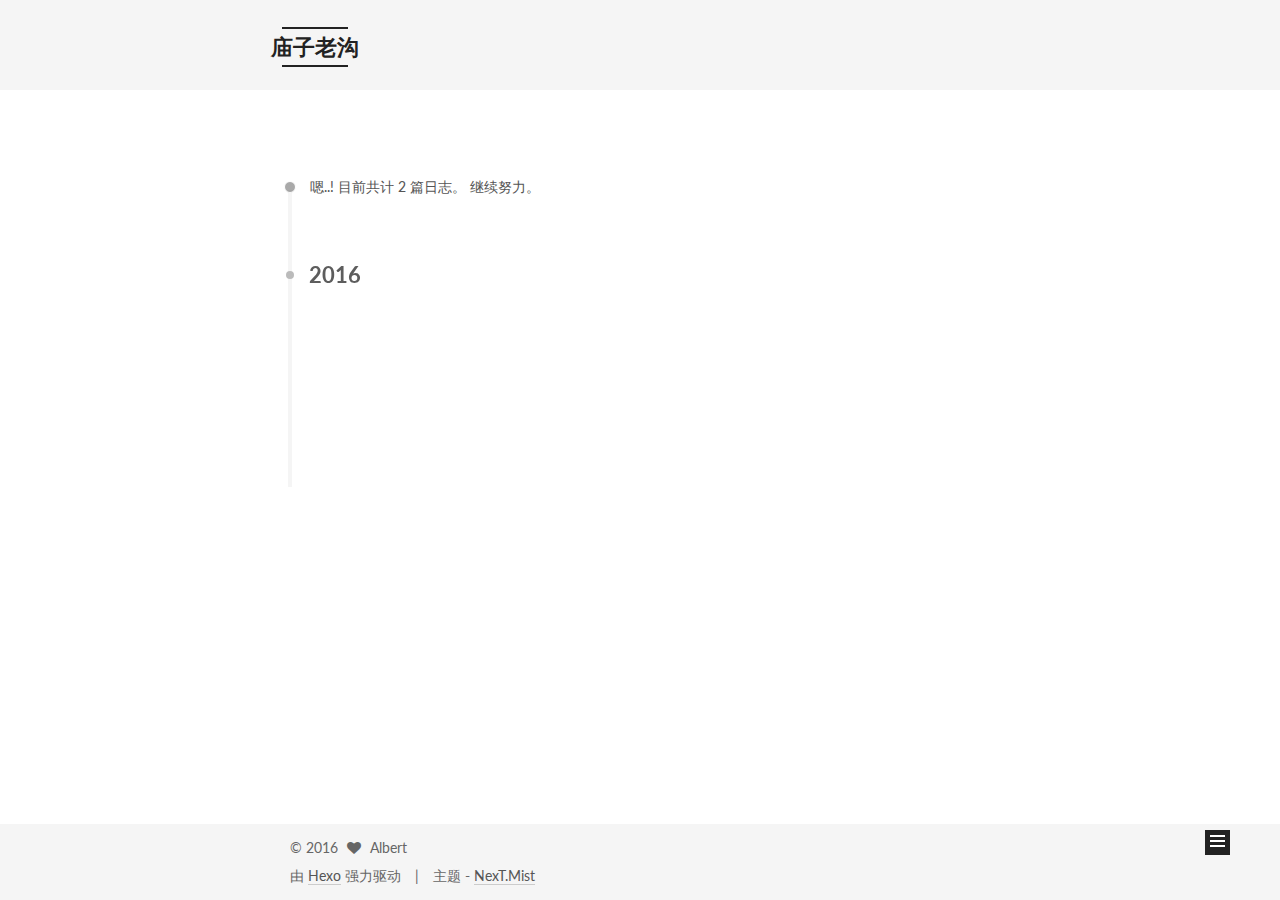
==== commit a4d29ebb: "Site updated: 2016-06-18 20:43:13" ====
--- a/archives/index.html
+++ b/archives/index.html
@@ -87,7 +87,7 @@
 <meta name="description" content="丢点草稿的地方">
 <meta property="og:type" content="website">
 <meta property="og:title" content="庙子老沟">
-<meta property="og:url" content="http://yoursite.com/archives/index.html">
+<meta property="og:url" content="http://souann.me/archives/index.html">
 <meta property="og:site_name" content="庙子老沟">
 <meta property="og:description" content="丢点草稿的地方">
 <meta name="twitter:card" content="summary">
@@ -113,7 +113,7 @@
 
 
 
-  <link rel="canonical" href="http://yoursite.com/archives/"/>
+  <link rel="canonical" href="http://souann.me/archives/"/>
 
   <title> 归档 | 庙子老沟 </title>
 </head>
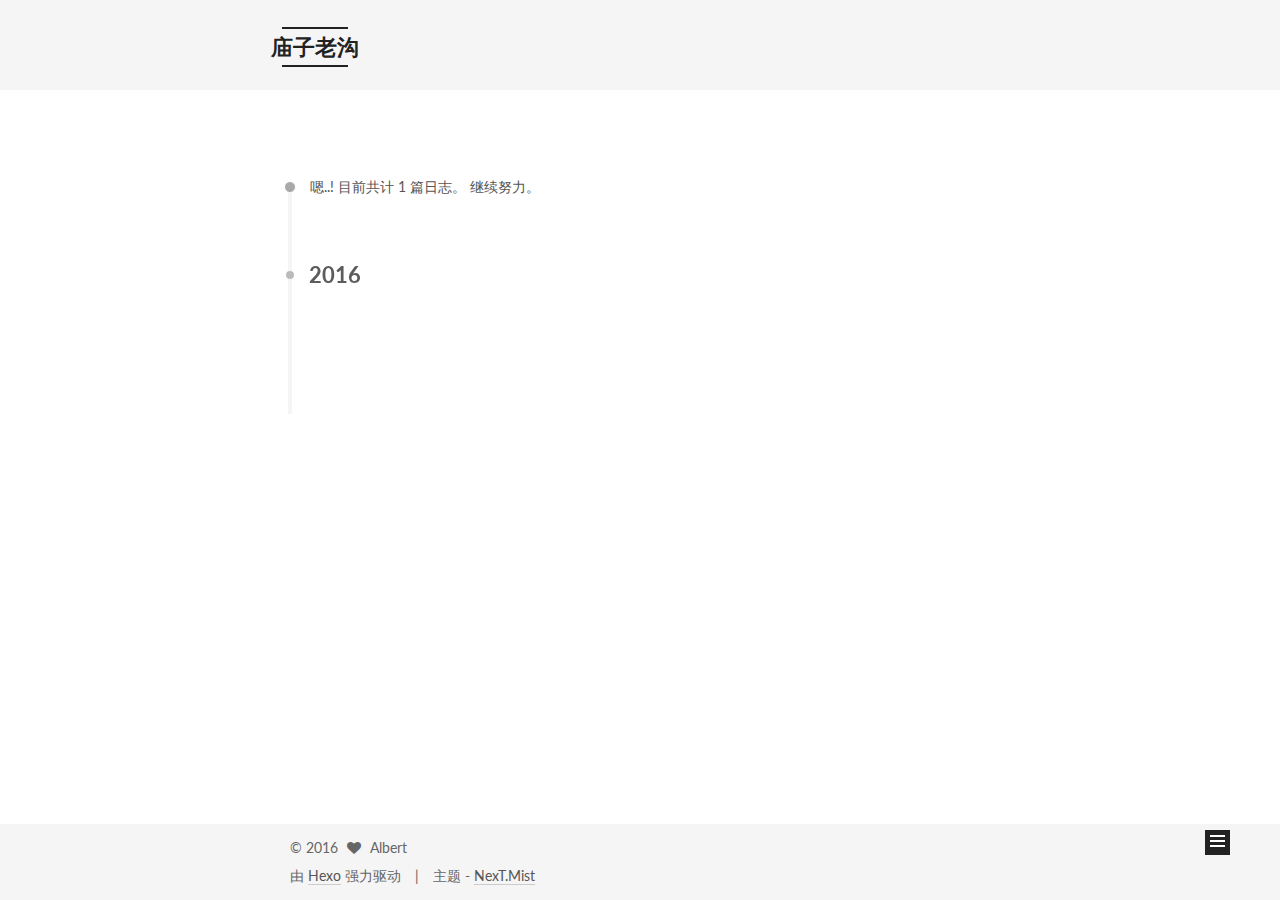
==== commit bee90ab3: "Site updated: 2016-06-18 20:53:55" ====
--- a/archives/index.html
+++ b/archives/index.html
@@ -245,7 +245,7 @@
       
         
       
-      嗯..! 目前共计 2 篇日志。 继续努力。
+      嗯..! 目前共计 1 篇日志。 继续努力。
     </span>
 
     
@@ -280,43 +280,6 @@
       <div class="post-meta">
         <time class="post-time" itemprop="dateCreated"
               datetime="2016-06-12T21:48:13+08:00"
-              content="2016/06/12" >
-          06-12
-        </time>
-      </div>
-
-    </header>
-  </article>
-
-
-
-    
-
-      
-      
-      
-
-      
-      
-
-      
-
-  <article class="post post-type-normal" itemscope itemtype="http://schema.org/Article">
-    <header class="post-header">
-
-      <h1 class="post-title">
-        
-            <a class="post-title-link" href="/2016/06/12/hello-world/" itemprop="url">
-              
-                <span itemprop="name">Hello World</span>
-              
-            </a>
-        
-      </h1>
-
-      <div class="post-meta">
-        <time class="post-time" itemprop="dateCreated"
-              datetime="2016-06-12T11:52:48+08:00"
               content="2016/06/12" >
           06-12
         </time>
@@ -371,7 +334,7 @@
         <nav class="site-state motion-element">
           <div class="site-state-item site-state-posts">
             <a href="/archives">
-              <span class="site-state-item-count">2</span>
+              <span class="site-state-item-count">1</span>
               <span class="site-state-item-name">日志</span>
             </a>
           </div>
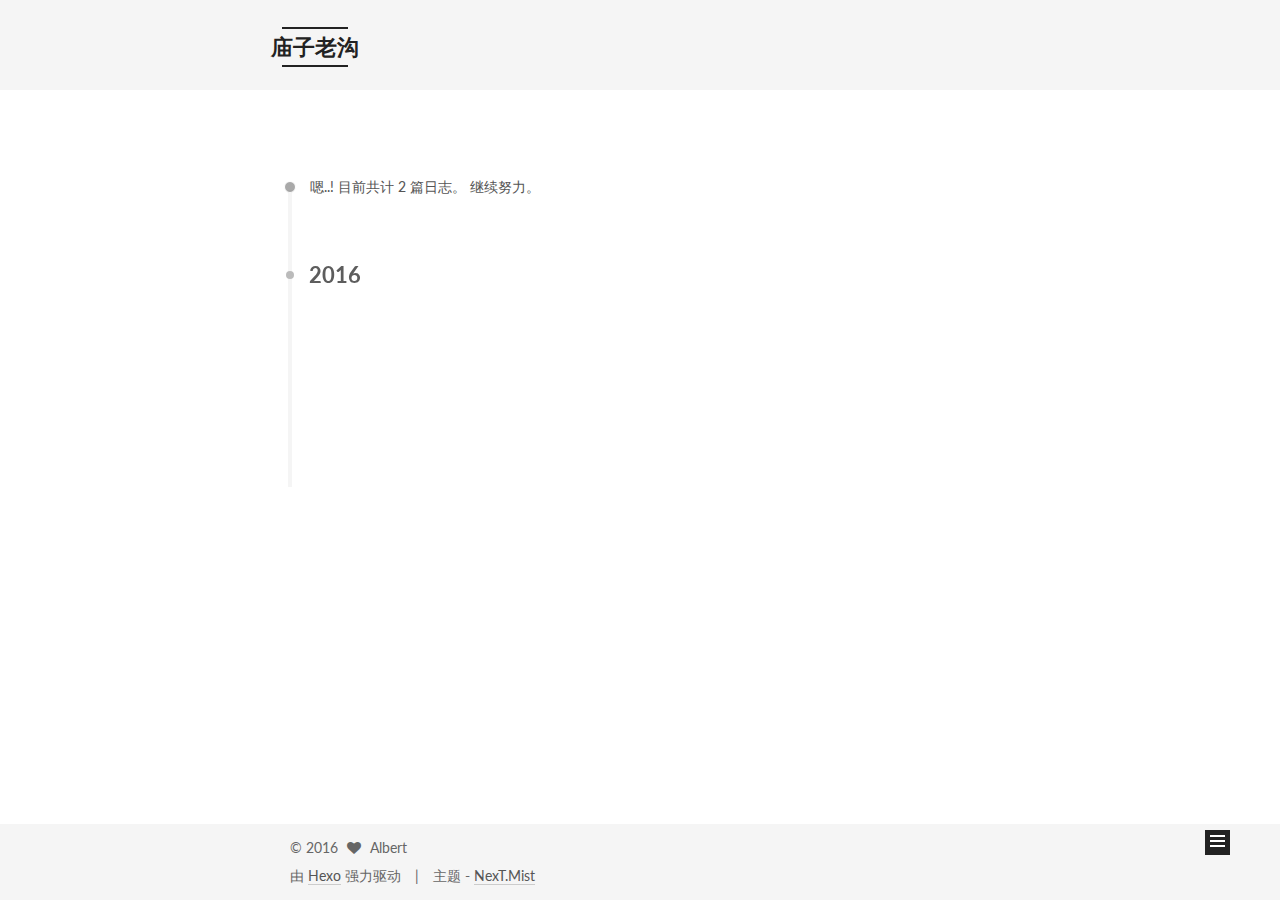
==== commit c7731461: "Site updated: 2016-06-18 21:05:16" ====
--- a/archives/index.html
+++ b/archives/index.html
@@ -245,7 +245,7 @@
       
         
       
-      嗯..! 目前共计 1 篇日志。 继续努力。
+      嗯..! 目前共计 2 篇日志。 继续努力。
     </span>
 
     
@@ -259,6 +259,43 @@
         <div class="collection-title">
           <h2 class="archive-year motion-element" id="archive-year-2016">2016</h2>
         </div>
+      
+      
+
+      
+
+  <article class="post post-type-normal" itemscope itemtype="http://schema.org/Article">
+    <header class="post-header">
+
+      <h1 class="post-title">
+        
+            <a class="post-title-link" href="/2016/06/18/html-css笔记/" itemprop="url">
+              
+                <span itemprop="name">html_css笔记</span>
+              
+            </a>
+        
+      </h1>
+
+      <div class="post-meta">
+        <time class="post-time" itemprop="dateCreated"
+              datetime="2016-06-18T20:42:02+08:00"
+              content="2016/06/18" >
+          06-18
+        </time>
+      </div>
+
+    </header>
+  </article>
+
+
+
+    
+
+      
+      
+      
+
       
       
 
@@ -334,7 +371,7 @@
         <nav class="site-state motion-element">
           <div class="site-state-item site-state-posts">
             <a href="/archives">
-              <span class="site-state-item-count">1</span>
+              <span class="site-state-item-count">2</span>
               <span class="site-state-item-name">日志</span>
             </a>
           </div>
@@ -344,7 +381,7 @@
           
             <div class="site-state-item site-state-tags">
               
-                <span class="site-state-item-count">1</span>
+                <span class="site-state-item-count">2</span>
                 <span class="site-state-item-name">标签</span>
               
             </div>
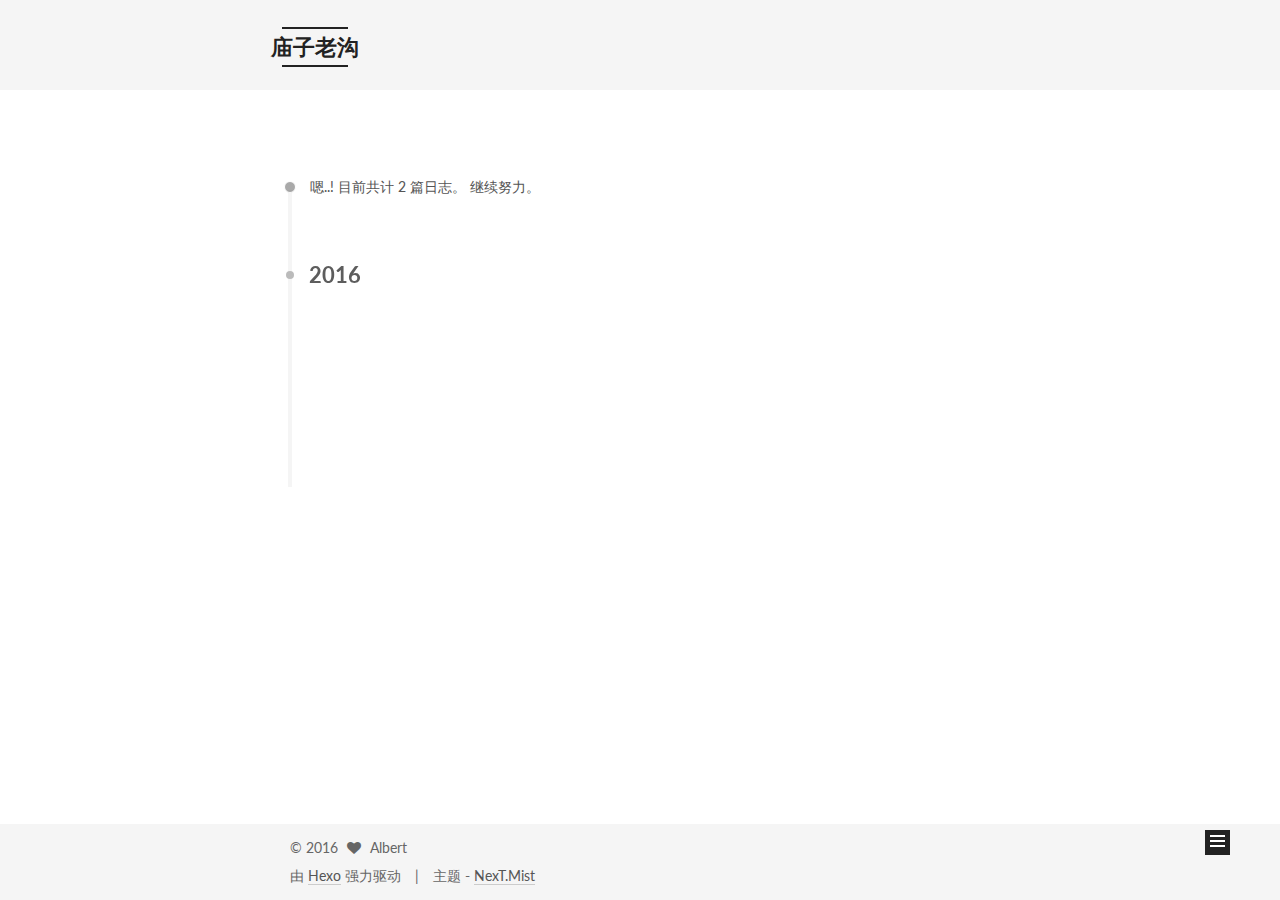
==== commit df024c7b: "Site updated: 2016-06-18 21:11:26" ====
--- a/archives/index.html
+++ b/archives/index.html
@@ -271,7 +271,7 @@
         
             <a class="post-title-link" href="/2016/06/18/html-css笔记/" itemprop="url">
               
-                <span itemprop="name">html_css笔记</span>
+                <span itemprop="name">html/css笔记</span>
               
             </a>
         
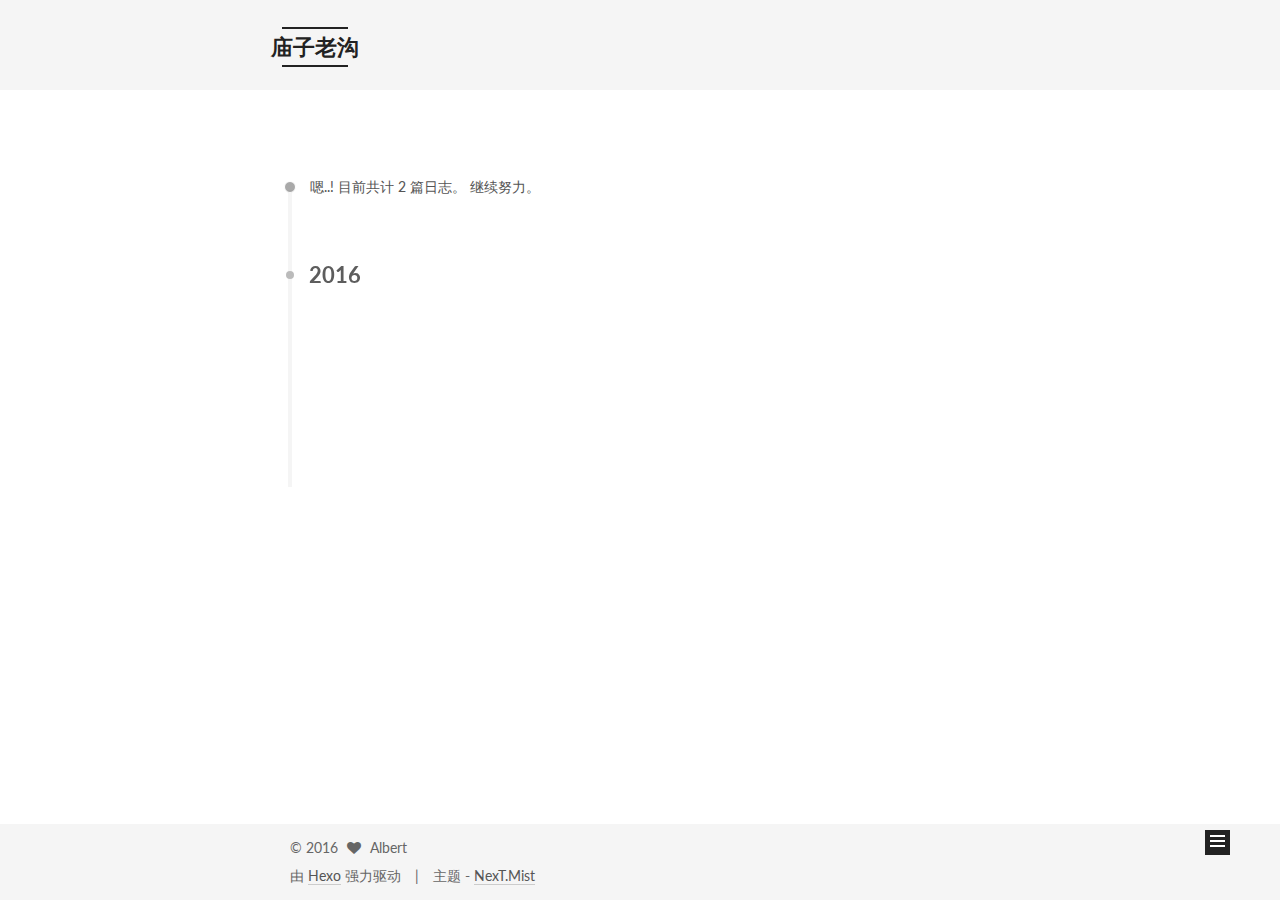
==== commit 95985d71: "Site updated: 2016-06-18 22:37:22" ====
--- a/archives/index.html
+++ b/archives/index.html
@@ -269,7 +269,7 @@
 
       <h1 class="post-title">
         
-            <a class="post-title-link" href="/2016/06/18/html-css笔记/" itemprop="url">
+            <a class="post-title-link" href="/2016/06/18/htmlcss笔记/" itemprop="url">
               
                 <span itemprop="name">html/css笔记</span>
               
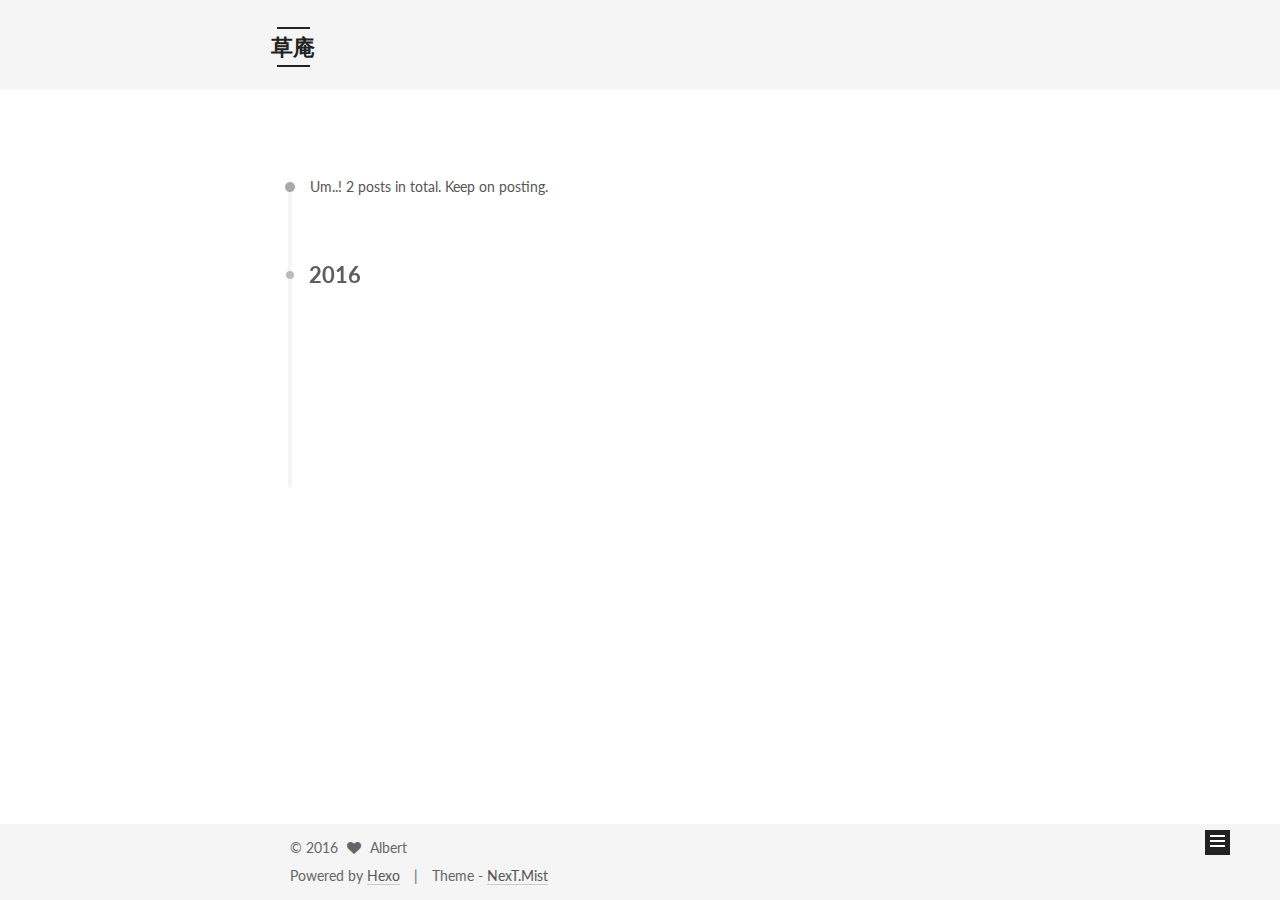
==== commit bb8928a0: "Site updated: 2016-10-22 14:39:25" ====
--- a/archives/index.html
+++ b/archives/index.html
@@ -86,12 +86,12 @@
 
 <meta name="description" content="丢点草稿的地方">
 <meta property="og:type" content="website">
-<meta property="og:title" content="庙子老沟">
+<meta property="og:title" content="草庵">
 <meta property="og:url" content="http://souann.me/archives/index.html">
-<meta property="og:site_name" content="庙子老沟">
+<meta property="og:site_name" content="草庵">
 <meta property="og:description" content="丢点草稿的地方">
 <meta name="twitter:card" content="summary">
-<meta name="twitter:title" content="庙子老沟">
+<meta name="twitter:title" content="草庵">
 <meta name="twitter:description" content="丢点草稿的地方">
 
 
@@ -105,7 +105,7 @@
     motion: true,
     duoshuo: {
       userId: 0,
-      author: '博主'
+      author: 'Author'
     }
   };
 </script>
@@ -115,7 +115,7 @@
 
   <link rel="canonical" href="http://souann.me/archives/"/>
 
-  <title> 归档 | 庙子老沟 </title>
+  <title> Archive | 草庵 </title>
 </head>
 
 <body itemscope itemtype="http://schema.org/WebPage" lang="zh-Hans">
@@ -146,7 +146,7 @@
   <div class="custom-logo-site-title">
     <a href="/"  class="brand" rel="start">
       <span class="logo-line-before"><i></i></span>
-      <span class="site-title">庙子老沟</span>
+      <span class="site-title">草庵</span>
       <span class="logo-line-after"><i></i></span>
     </a>
   </div>
@@ -171,7 +171,7 @@
         <li class="menu-item menu-item-home">
           <a href="/" rel="section">
             
-            闲文
+            Home
           </a>
         </li>
       
@@ -179,7 +179,7 @@
         <li class="menu-item menu-item-archives">
           <a href="/archives" rel="section">
             
-            归档
+            Archives
           </a>
         </li>
       
@@ -187,7 +187,7 @@
         <li class="menu-item menu-item-guestbook">
           <a href="/guestbook" rel="section">
             
-            客书
+            menu.guestbook
           </a>
         </li>
       
@@ -198,7 +198,7 @@
             <a href="#" class="st-search-show-outputs">
           
             
-            搜索
+            Search
           </a>
         </li>
       
@@ -245,7 +245,7 @@
       
         
       
-      嗯..! 目前共计 2 篇日志。 继续努力。
+      Um..! 2 posts in total. Keep on posting.
     </span>
 
     
@@ -372,7 +372,7 @@
           <div class="site-state-item site-state-posts">
             <a href="/archives">
               <span class="site-state-item-count">2</span>
-              <span class="site-state-item-name">日志</span>
+              <span class="site-state-item-name">posts</span>
             </a>
           </div>
 
@@ -382,7 +382,7 @@
             <div class="site-state-item site-state-tags">
               
                 <span class="site-state-item-count">2</span>
-                <span class="site-state-item-name">标签</span>
+                <span class="site-state-item-name">tags</span>
               
             </div>
           
@@ -426,11 +426,11 @@
 </div>
 
 <div class="powered-by">
-  由 <a class="theme-link" href="http://hexo.io">Hexo</a> 强力驱动
+  Powered by <a class="theme-link" href="http://hexo.io">Hexo</a>
 </div>
 
 <div class="theme-info">
-  主题 -
+  Theme -
   <a class="theme-link" href="https://github.com/iissnan/hexo-theme-next">
     NexT.Mist
   </a>
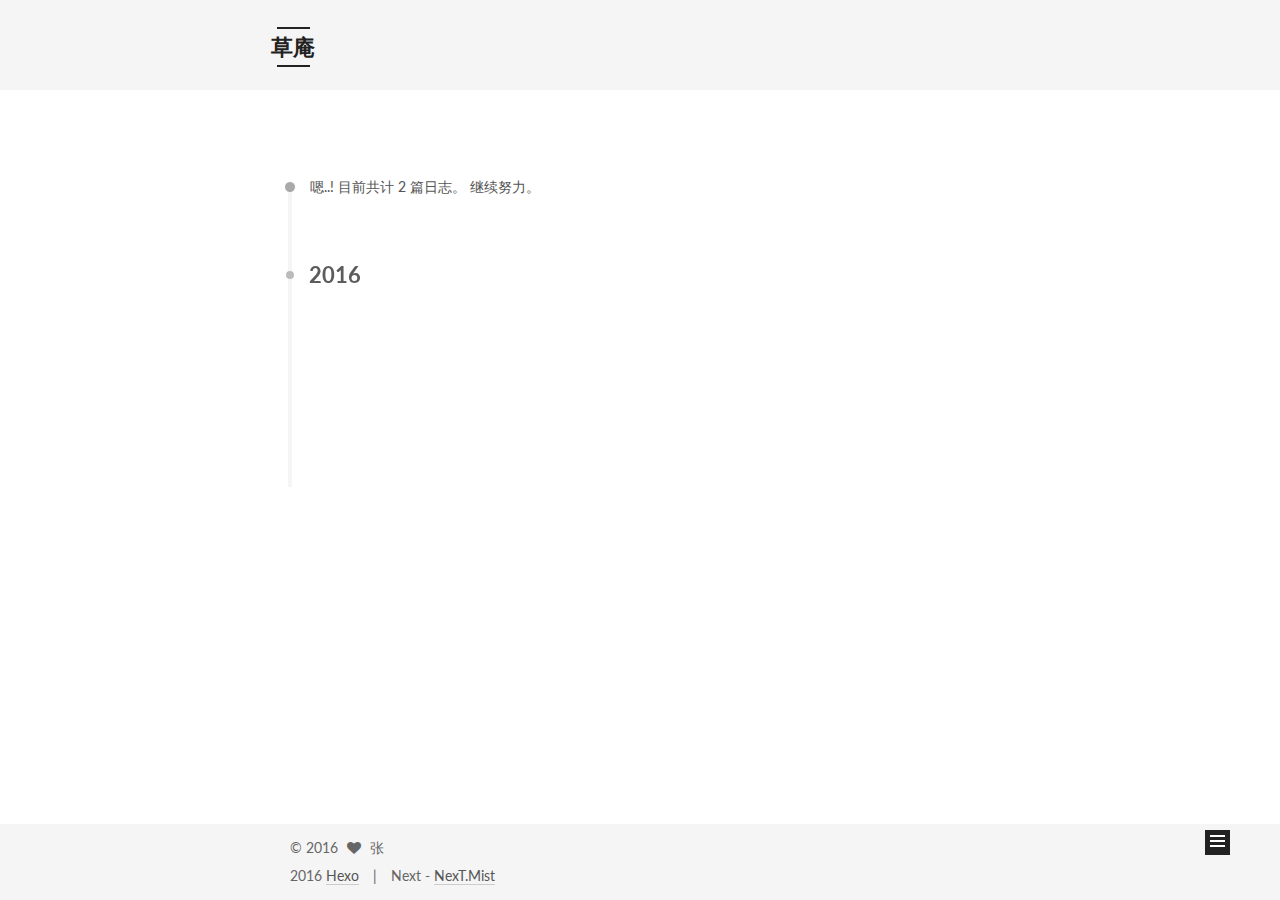
==== commit a276be84: "Site updated: 2016-10-24 15:24:38" ====
--- a/archives/index.html
+++ b/archives/index.html
@@ -84,15 +84,15 @@
 
 
 
-<meta name="description" content="丢点草稿的地方">
+<meta name="description" content="被人遗忘的思考的地方">
 <meta property="og:type" content="website">
 <meta property="og:title" content="草庵">
 <meta property="og:url" content="http://souann.me/archives/index.html">
 <meta property="og:site_name" content="草庵">
-<meta property="og:description" content="丢点草稿的地方">
+<meta property="og:description" content="被人遗忘的思考的地方">
 <meta name="twitter:card" content="summary">
 <meta name="twitter:title" content="草庵">
-<meta name="twitter:description" content="丢点草稿的地方">
+<meta name="twitter:description" content="被人遗忘的思考的地方">
 
 
 
@@ -105,7 +105,7 @@
     motion: true,
     duoshuo: {
       userId: 0,
-      author: 'Author'
+      author: '博主'
     }
   };
 </script>
@@ -115,7 +115,7 @@
 
   <link rel="canonical" href="http://souann.me/archives/"/>
 
-  <title> Archive | 草庵 </title>
+  <title> 归档 | 草庵 </title>
 </head>
 
 <body itemscope itemtype="http://schema.org/WebPage" lang="zh-Hans">
@@ -171,7 +171,7 @@
         <li class="menu-item menu-item-home">
           <a href="/" rel="section">
             
-            Home
+            闲文
           </a>
         </li>
       
@@ -179,7 +179,7 @@
         <li class="menu-item menu-item-archives">
           <a href="/archives" rel="section">
             
-            Archives
+            归档
           </a>
         </li>
       
@@ -187,7 +187,7 @@
         <li class="menu-item menu-item-guestbook">
           <a href="/guestbook" rel="section">
             
-            menu.guestbook
+            来访
           </a>
         </li>
       
@@ -198,7 +198,7 @@
             <a href="#" class="st-search-show-outputs">
           
             
-            Search
+            搜索
           </a>
         </li>
       
@@ -245,7 +245,7 @@
       
         
       
-      Um..! 2 posts in total. Keep on posting.
+      嗯..! 目前共计 2 篇日志。 继续努力。
     </span>
 
     
@@ -364,15 +364,15 @@
         <div class="site-author motion-element" itemprop="author" itemscope itemtype="http://schema.org/Person">
           <img class="site-author-image" itemprop="image"
                src="http://o8nwogshe.bkt.clouddn.com/avatar.jpg"
-               alt="Albert" />
-          <p class="site-author-name" itemprop="name">Albert</p>
-          <p class="site-description motion-element" itemprop="description">丢点草稿的地方</p>
+               alt="张" />
+          <p class="site-author-name" itemprop="name">张</p>
+          <p class="site-description motion-element" itemprop="description">被人遗忘的思考的地方</p>
         </div>
         <nav class="site-state motion-element">
           <div class="site-state-item site-state-posts">
             <a href="/archives">
               <span class="site-state-item-count">2</span>
-              <span class="site-state-item-name">posts</span>
+              <span class="site-state-item-name">日志</span>
             </a>
           </div>
 
@@ -382,7 +382,7 @@
             <div class="site-state-item site-state-tags">
               
                 <span class="site-state-item-count">2</span>
-                <span class="site-state-item-name">tags</span>
+                <span class="site-state-item-name">标签</span>
               
             </div>
           
@@ -422,15 +422,15 @@
   <span class="with-love">
     <i class="fa fa-heart"></i>
   </span>
-  <span class="author" itemprop="copyrightHolder">Albert</span>
+  <span class="author" itemprop="copyrightHolder">张</span>
 </div>
 
 <div class="powered-by">
-  Powered by <a class="theme-link" href="http://hexo.io">Hexo</a>
+  2016 <a class="theme-link" href="http://hexo.io">Hexo</a>
 </div>
 
 <div class="theme-info">
-  Theme -
+  Next -
   <a class="theme-link" href="https://github.com/iissnan/hexo-theme-next">
     NexT.Mist
   </a>
